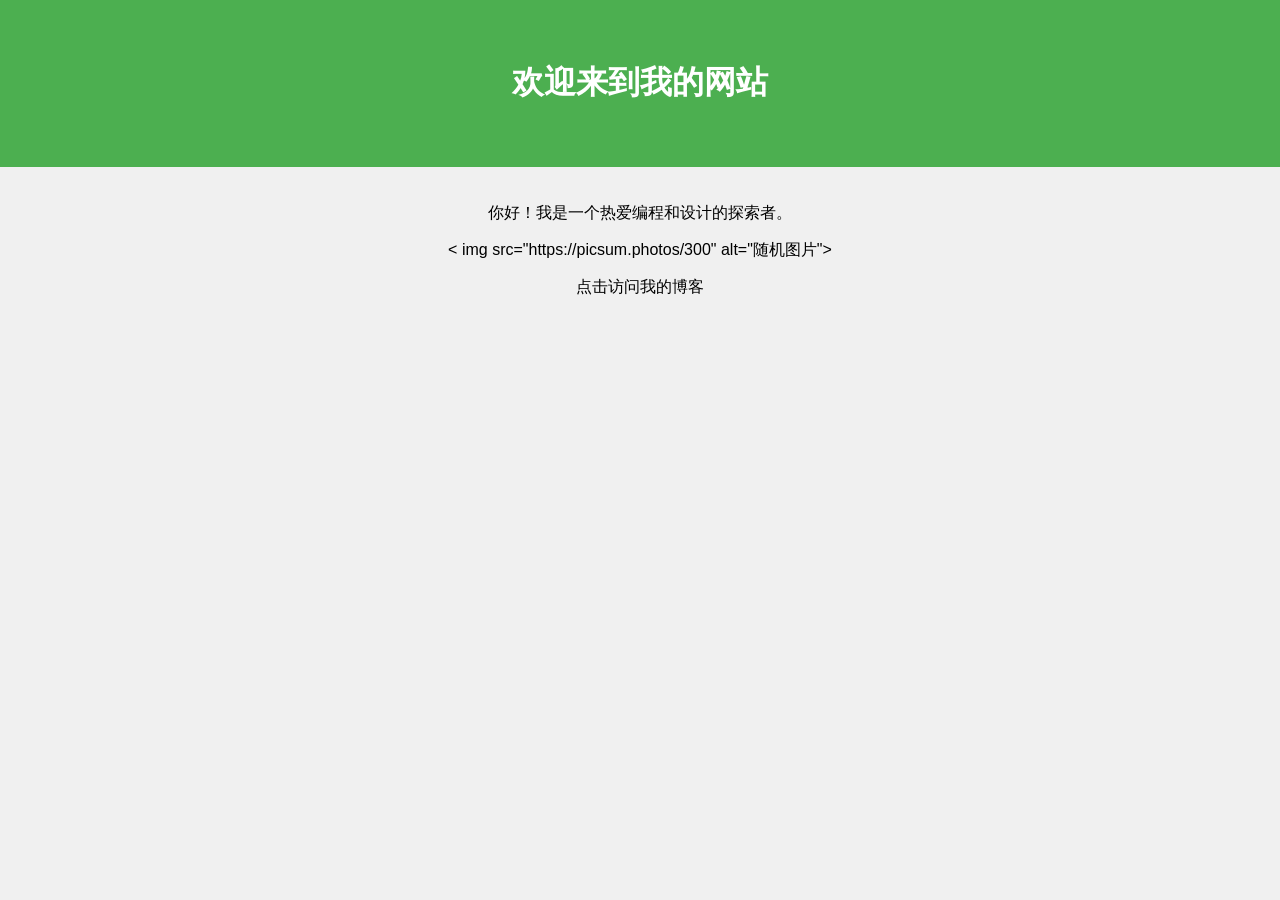
==== index.html @ de0e90f1 "Add files via upload" ====
<!DOCTYPE html>
<html lang="zh-CN">
<head>
    <meta charset="UTF-8">
    <title>我的主页</title>
    <style>
        body {
            font-family: "微软雅黑", sans-serif;
            background-color: #f0f0f0;
            text-align: center;
            margin: 0;
            padding: 0;
        }
        header {
            background-color: #4CAF50;
            color: white;
            padding: 40px 0;
        }
        section {
            padding: 20px;
        }
        img {
            max-width: 300px;
            margin-top: 20px;
        }
        a {
            display: inline-block;
            margin-top: 20px;
            color: #4CAF50;
            text-decoration: none;
            font-size: 18px;
        }
    </style>
</head>
<body>
    <header>
        <h1>欢迎来到我的网站</h1>
    </header>
    <section>
        <p>你好！我是一个热爱编程和设计的探索者。</p >
        < img src="https://picsum.photos/300" alt="随机图片">
        <p>点击访问我的博客</p >
    </section>
</body>
</html>
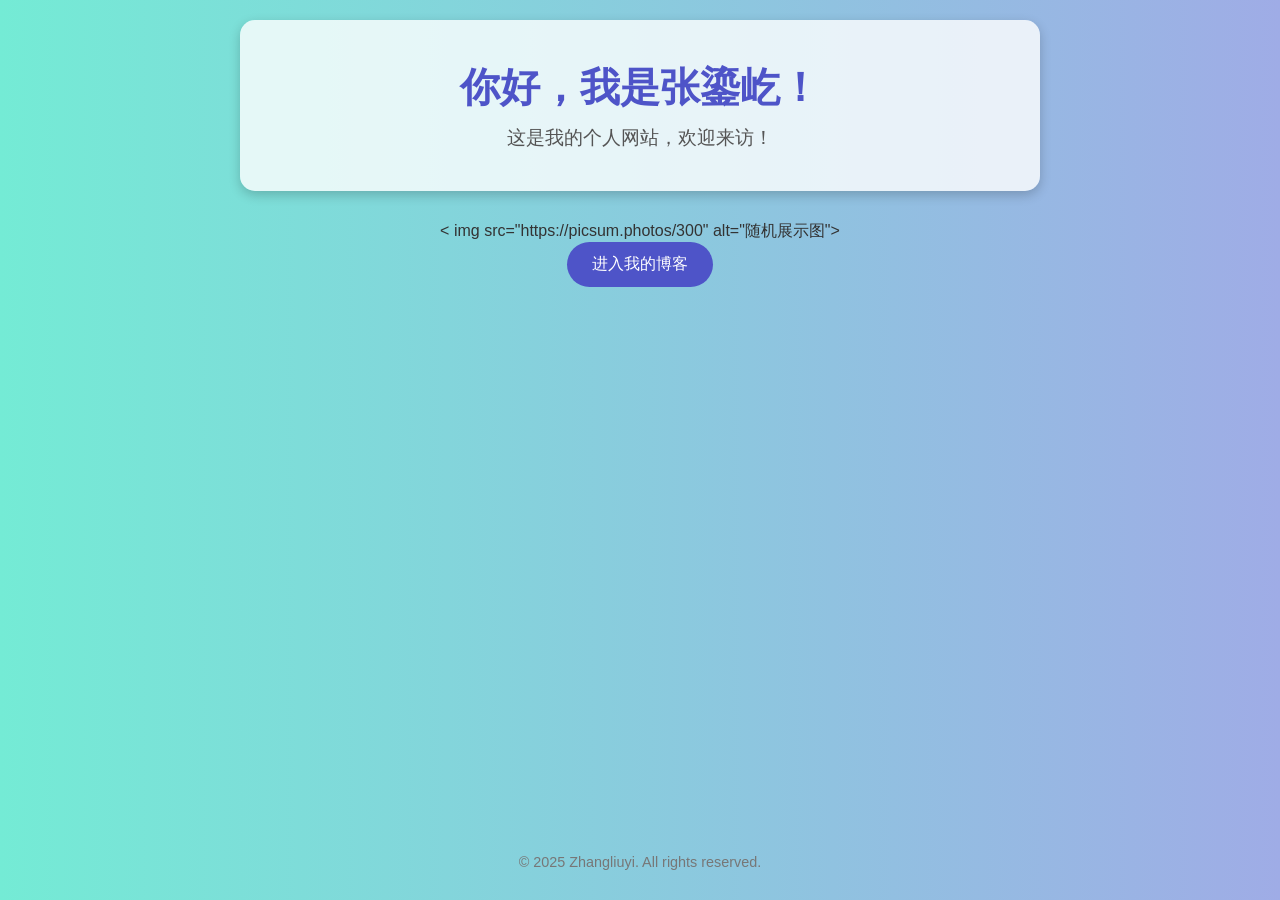
==== commit ec50677f: "Update index.html" ====
--- a/index.html
+++ b/index.html
@@ -1,45 +1,93 @@
 <!DOCTYPE html>
 <html lang="zh-CN">
 <head>
-    <meta charset="UTF-8">
-    <title>我的主页</title>
-    <style>
-        body {
-            font-family: "微软雅黑", sans-serif;
-            background-color: #f0f0f0;
-            text-align: center;
-            margin: 0;
-            padding: 0;
-        }
-        header {
-            background-color: #4CAF50;
-            color: white;
-            padding: 40px 0;
-        }
-        section {
-            padding: 20px;
-        }
-        img {
-            max-width: 300px;
-            margin-top: 20px;
-        }
-        a {
-            display: inline-block;
-            margin-top: 20px;
-            color: #4CAF50;
-            text-decoration: none;
-            font-size: 18px;
-        }
-    </style>
+  <meta charset="UTF-8">
+  <title>欢迎来到我的网站</title>
+  <meta name="viewport" content="width=device-width, initial-scale=1.0">
+  <style>
+    * {
+      margin: 0;
+      padding: 0;
+      box-sizing: border-box;
+    }
+
+    body {
+      font-family: "Segoe UI", "微软雅黑", sans-serif;
+      background: linear-gradient(to right, #74ebd5, #9face6);
+      color: #333;
+      min-height: 100vh;
+      display: flex;
+      flex-direction: column;
+      align-items: center;
+      padding: 20px;
+    }
+
+    header {
+      background-color: rgba(255, 255, 255, 0.8);
+      padding: 40px;
+      border-radius: 15px;
+      box-shadow: 0 4px 12px rgba(0,0,0,0.2);
+      margin-bottom: 30px;
+      text-align: center;
+      width: 90%;
+      max-width: 800px;
+    }
+
+    header h1 {
+      font-size: 2.5em;
+      color: #4e54c8;
+      margin-bottom: 10px;
+    }
+
+    header p {
+      font-size: 1.2em;
+      color: #555;
+    }
+
+    img {
+      max-width: 300px;
+      margin: 30px 0;
+      border-radius: 15px;
+      box-shadow: 0 4px 8px rgba(0,0,0,0.1);
+    }
+
+    a.button {
+      display: inline-block;
+      background-color: #4e54c8;
+      color: white;
+      padding: 12px 25px;
+      border-radius: 30px;
+      text-decoration: none;
+      font-size: 1em;
+      transition: background-color 0.3s;
+    }
+
+    a.button:hover {
+      background-color: #5d64e6;
+    }
+
+    footer {
+      margin-top: auto;
+      font-size: 0.9em;
+      color: #777;
+      padding: 10px;
+    }
+  </style>
 </head>
 <body>
-    <header>
-        <h1>欢迎来到我的网站</h1>
-    </header>
-    <section>
-        <p>你好！我是一个热爱编程和设计的探索者。</p >
-        < img src="https://picsum.photos/300" alt="随机图片">
-        <p>点击访问我的博客</p >
-    </section>
+
+  <header>
+    <h1>你好，我是张鎏屹！</h1>
+    <p>这是我的个人网站，欢迎来访！</p >
+  </header>
+
+  < img src="https://picsum.photos/300" alt="随机展示图">
+
+  <a class="button" href=" " target="_blank">进入我的博客</a >
+
+  <footer>
+    © 2025 Zhangliuyi. All rights reserved.
+  </footer>
+
 </body>
-</html>+</html>
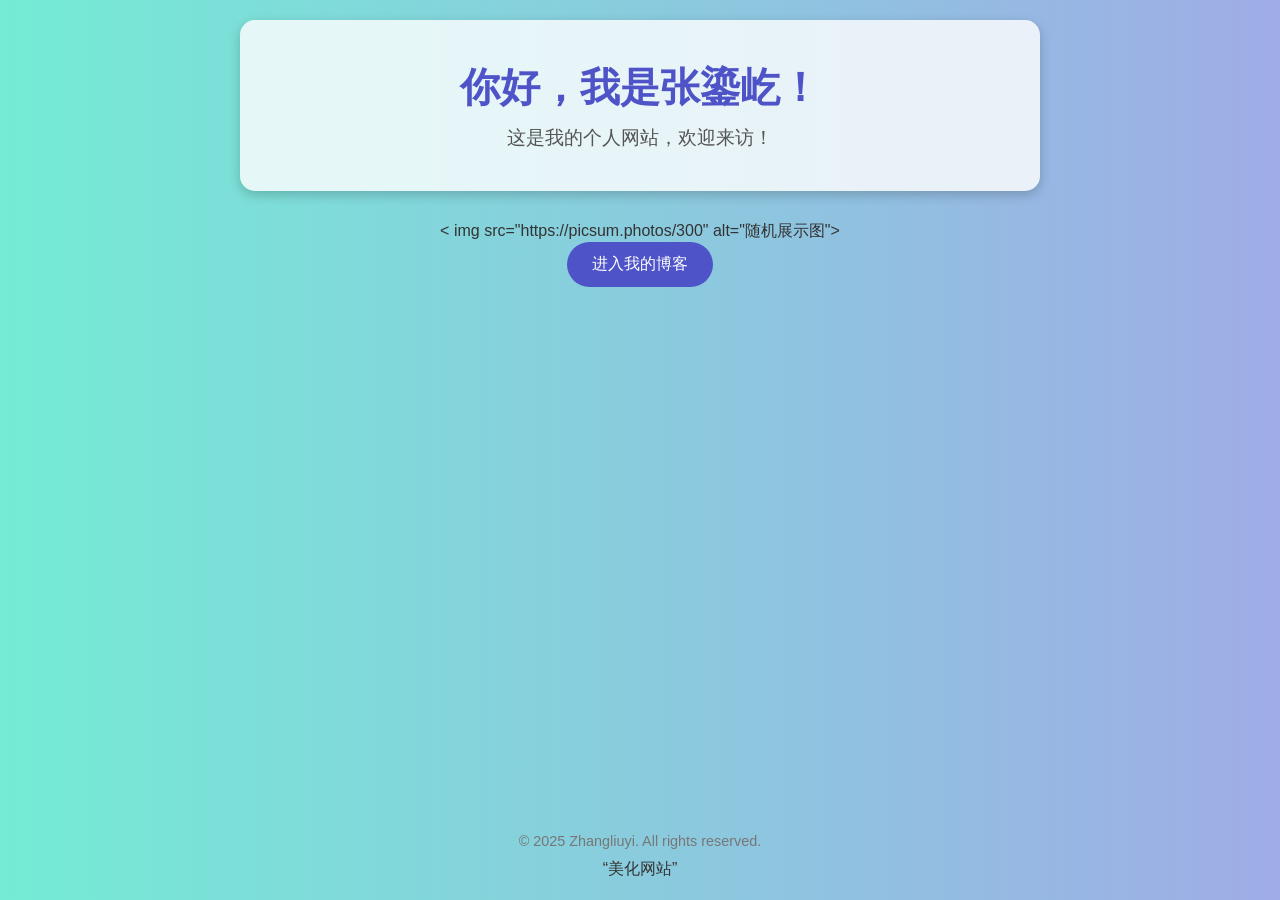
==== commit efc830f7: "Update index.html" ====
--- a/index.html
+++ b/index.html
@@ -91,3 +91,4 @@
 
 </body>
 </html>
+“美化网站”
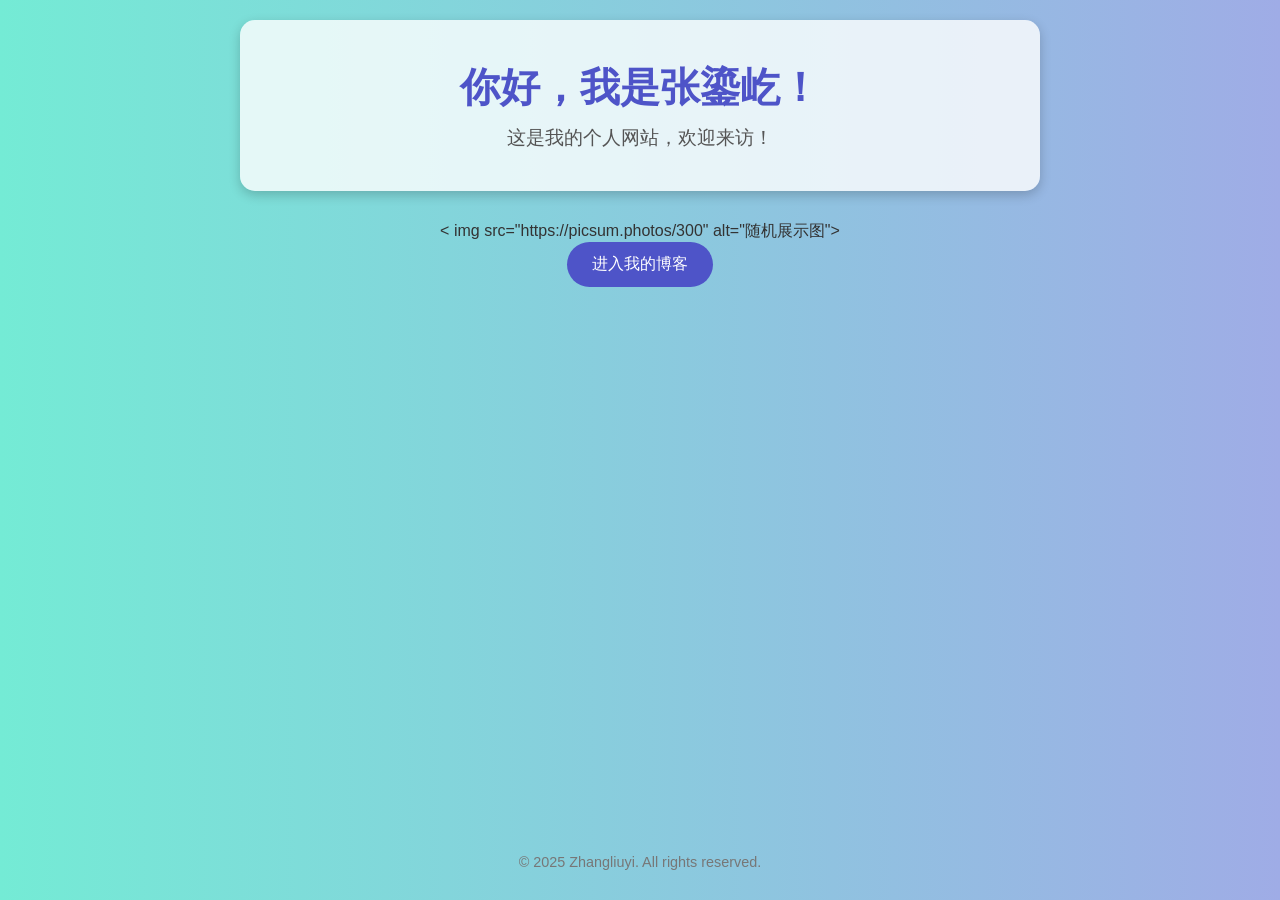
==== commit 3e28f8cc: "Update index.html" ====
--- a/index.html
+++ b/index.html
@@ -91,4 +91,4 @@
 
 </body>
 </html>
-“美化网站”
+
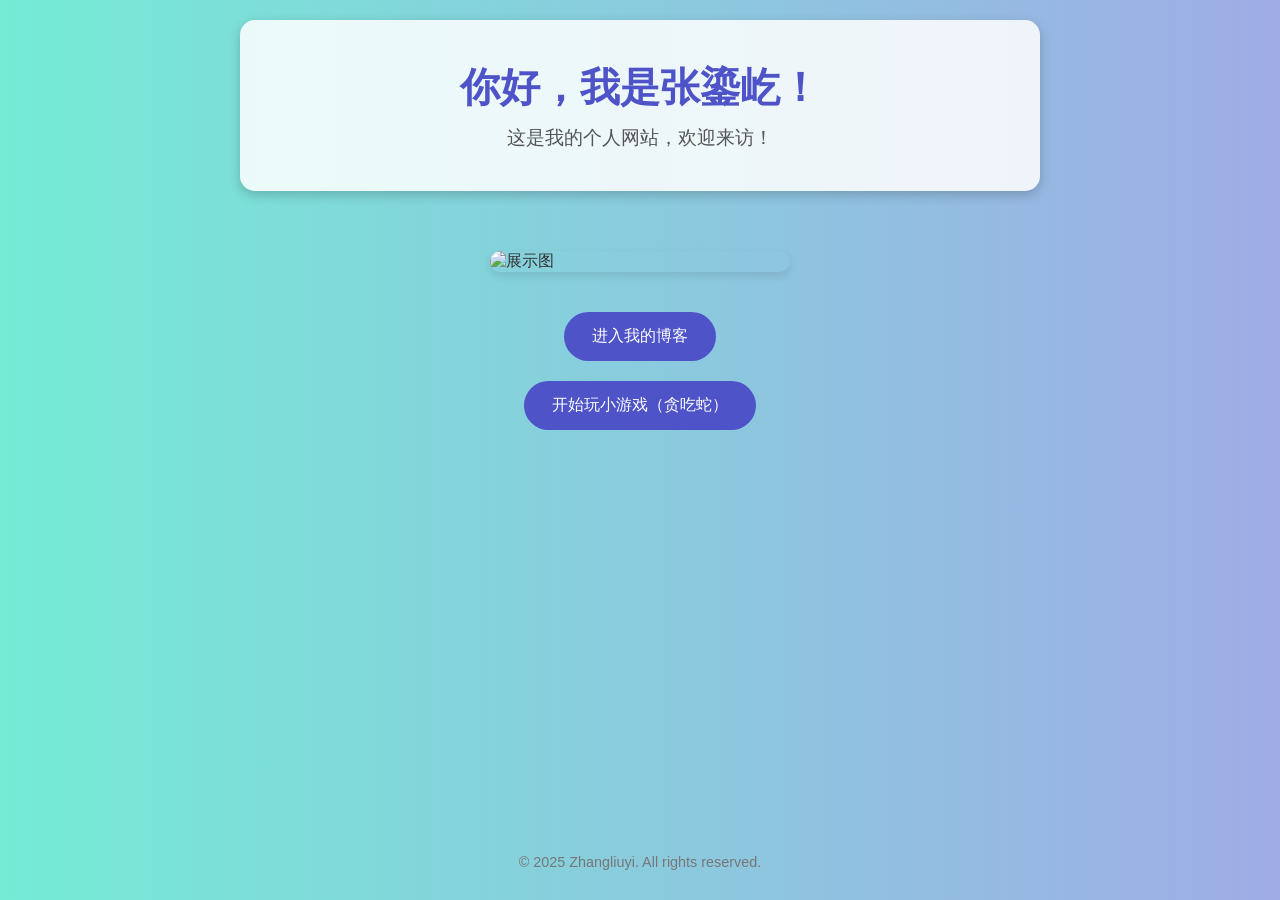
==== commit d3c2f7a8: "Update index.html" ====
--- a/index.html
+++ b/index.html
@@ -23,13 +23,13 @@
     }
 
     header {
-      background-color: rgba(255, 255, 255, 0.8);
-      padding: 40px;
+      background-color: rgba(255, 255, 255, 0.85);
+      padding: 40px 20px;
       border-radius: 15px;
       box-shadow: 0 4px 12px rgba(0,0,0,0.2);
       margin-bottom: 30px;
       text-align: center;
-      width: 90%;
+      width: 100%;
       max-width: 800px;
     }
 
@@ -45,6 +45,7 @@
     }
 
     img {
+      width: 100%;
       max-width: 300px;
       margin: 30px 0;
       border-radius: 15px;
@@ -55,11 +56,12 @@
       display: inline-block;
       background-color: #4e54c8;
       color: white;
-      padding: 12px 25px;
+      padding: 14px 28px;
       border-radius: 30px;
       text-decoration: none;
       font-size: 1em;
       transition: background-color 0.3s;
+      margin: 10px 0;
     }
 
     a.button:hover {
@@ -71,6 +73,22 @@
       font-size: 0.9em;
       color: #777;
       padding: 10px;
+      text-align: center;
+    }
+
+    @media screen and (max-width: 500px) {
+      header h1 {
+        font-size: 1.8em;
+      }
+
+      header p {
+        font-size: 1em;
+      }
+
+      a.button {
+        padding: 12px 22px;
+        font-size: 0.95em;
+      }
     }
   </style>
 </head>
@@ -78,12 +96,13 @@
 
   <header>
     <h1>你好，我是张鎏屹！</h1>
-    <p>这是我的个人网站，欢迎来访！</p >
+    <p>这是我的个人网站，欢迎来访！</p>
   </header>
 
-  < img src="https://picsum.photos/300" alt="随机展示图">
+  <img src="https://picsum.photos/300" alt="展示图">
 
-  <a class="button" href=" " target="_blank">进入我的博客</a >
+  <a class="button" href="https://www.example.com" target="_blank">进入我的博客</a>
+  <a class="button" href="snake.html">开始玩小游戏（贪吃蛇）</a>
 
   <footer>
     © 2025 Zhangliuyi. All rights reserved.
@@ -91,4 +110,3 @@
 
 </body>
 </html>
-
